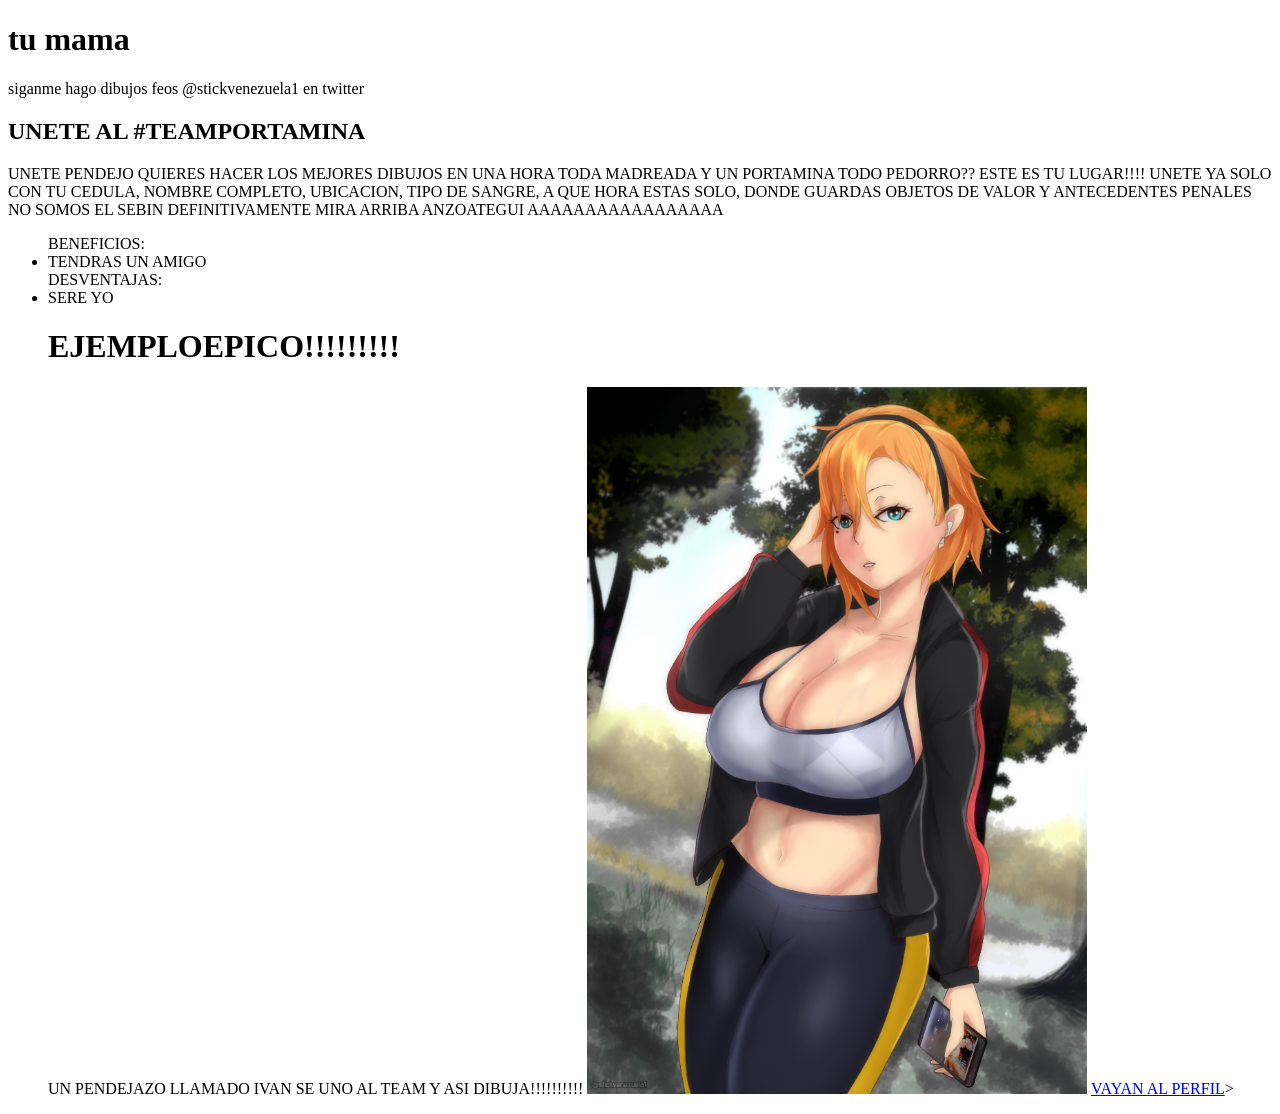
==== index2.html @ 905dafc1 "Changes to be committed:" ====
<!DOCTYPE html>
<html lang="en">
    <head>
        <title>ivan</title>
    </head>
        <body>
            <h1>tu mama</h1>
            siganme hago dibujos feos @stickvenezuela1 en twitter
            <h2>UNETE AL #TEAMPORTAMINA</h2>
            UNETE PENDEJO QUIERES HACER LOS MEJORES DIBUJOS EN UNA HORA TODA MADREADA Y UN PORTAMINA TODO PEDORRO?? ESTE ES TU LUGAR!!!! UNETE YA SOLO CON TU CEDULA, NOMBRE COMPLETO, UBICACION, TIPO DE SANGRE, A QUE HORA ESTAS SOLO, DONDE GUARDAS OBJETOS DE VALOR Y ANTECEDENTES PENALES NO SOMOS EL SEBIN DEFINITIVAMENTE MIRA ARRIBA ANZOATEGUI AAAAAAAAAAAAAAAAA
  
            <ul>
            BENEFICIOS:
            <li>TENDRAS UN AMIGO</li>

            DESVENTAJAS:
            <li>SERE YO</li>

            <h1>EJEMPLOEPICO!!!!!!!!!</h1>
            UN PENDEJAZO LLAMADO IVAN SE UNO AL TEAM Y ASI DIBUJA!!!!!!!!!!
            <img width="500"src="hola.jpg" alt="ejemplo epico">
            <a href="https://x.com/stickvenezuela1">VAYAN AL PERFIL</a>>
        </ul>
        </body>
</html>
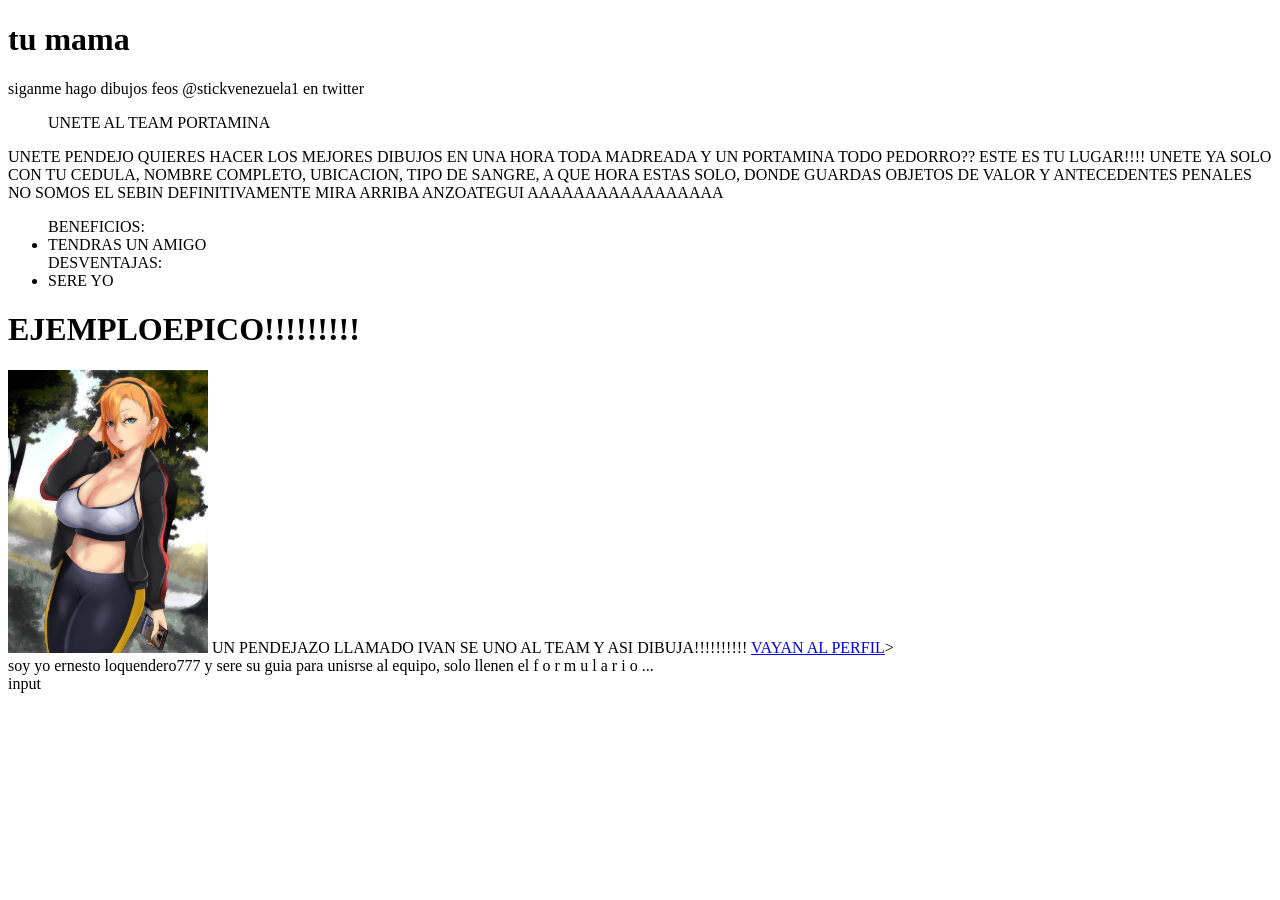
==== commit 1e7768db: "si" ====
--- a/index2.html
+++ b/index2.html
@@ -6,7 +6,8 @@
         <body>
             <h1>tu mama</h1>
             siganme hago dibujos feos @stickvenezuela1 en twitter
-            <h2>UNETE AL #TEAMPORTAMINA</h2>
+            <article>
+            <ul>UNETE AL TEAM PORTAMINA</ul>
             UNETE PENDEJO QUIERES HACER LOS MEJORES DIBUJOS EN UNA HORA TODA MADREADA Y UN PORTAMINA TODO PEDORRO?? ESTE ES TU LUGAR!!!! UNETE YA SOLO CON TU CEDULA, NOMBRE COMPLETO, UBICACION, TIPO DE SANGRE, A QUE HORA ESTAS SOLO, DONDE GUARDAS OBJETOS DE VALOR Y ANTECEDENTES PENALES NO SOMOS EL SEBIN DEFINITIVAMENTE MIRA ARRIBA ANZOATEGUI AAAAAAAAAAAAAAAAA
   
             <ul>
@@ -15,11 +16,17 @@
 
             DESVENTAJAS:
             <li>SERE YO</li>
-
+            </article>
             <h1>EJEMPLOEPICO!!!!!!!!!</h1>
+            <img width="200"src="hola.jpg" alt="ejemplo epico">
             UN PENDEJAZO LLAMADO IVAN SE UNO AL TEAM Y ASI DIBUJA!!!!!!!!!!
-            <img width="500"src="hola.jpg" alt="ejemplo epico">
             <a href="https://x.com/stickvenezuela1">VAYAN AL PERFIL</a>>
+            <aside>
+                soy yo ernesto loquendero777 y sere su guia para unisrse al equipo, solo llenen el f o r m u l a r i o ...
+                <form action="targeta">
+                    input
+                </form>
+            </aside>
         </ul>
         </body>
 </html>
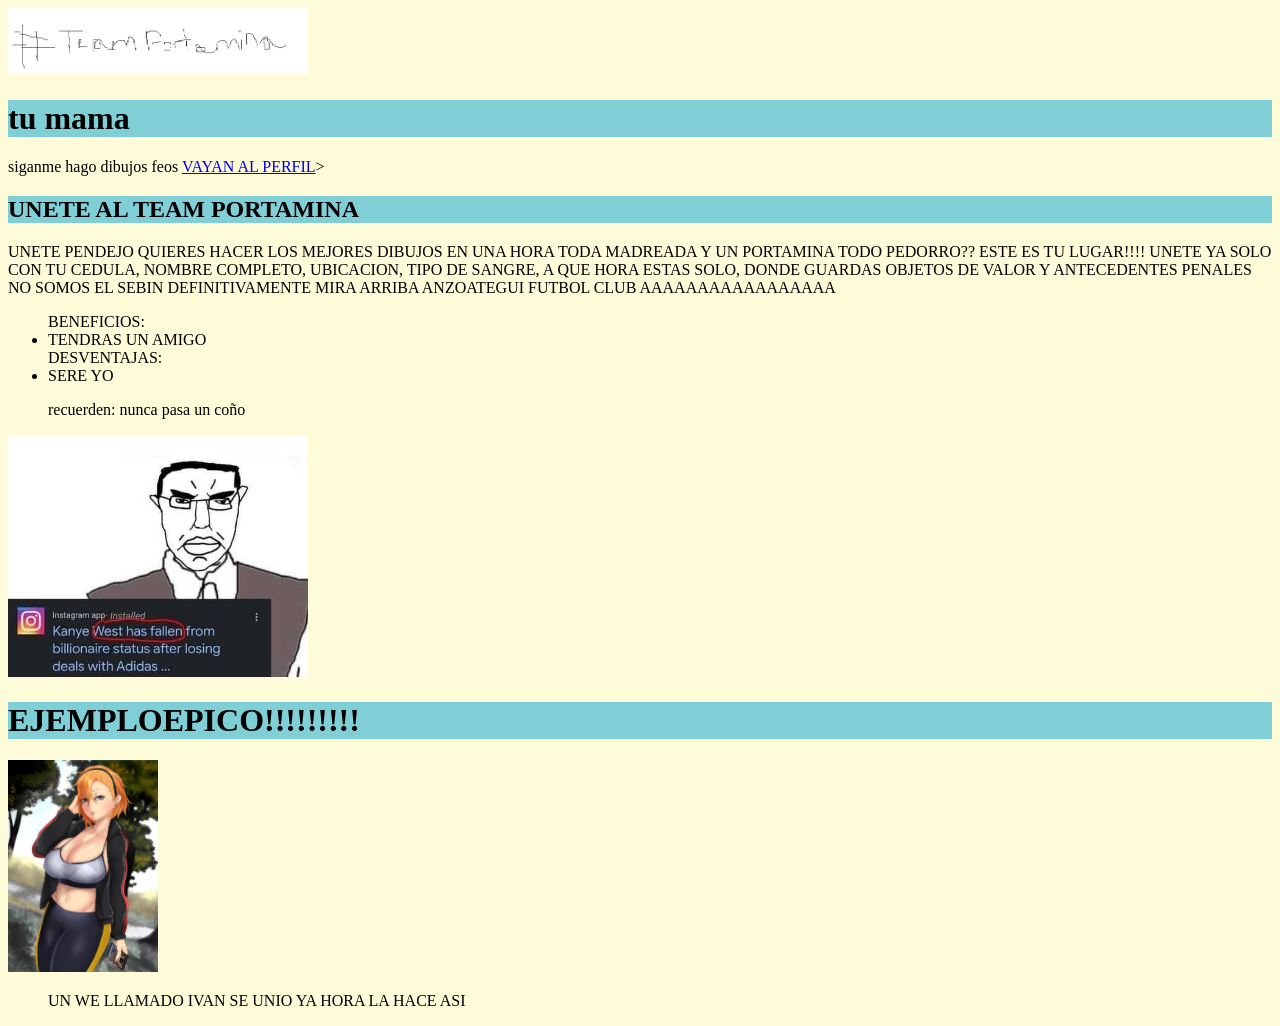
==== commit dc1bfcc2: "Changes to be committed:" ====
--- a/index2.html
+++ b/index2.html
@@ -1,32 +1,41 @@
 <!DOCTYPE html>
 <html lang="en">
     <head>
-        <title>ivan</title>
+        <style>body {
+            background-color: #fefbd8;
+        }
+        h1 {
+            background-color: #80ced6;
+        }
+        div {
+            background-color: #d5f4e6;
+        }
+        span {
+            background-color: #f18973;
+        }</style>
+<title>ivan</title>
     </head>
         <body>
-            <h1>tu mama</h1>
-            siganme hago dibujos feos @stickvenezuela1 en twitter
-            <article>
-            <ul>UNETE AL TEAM PORTAMINA</ul>
-            UNETE PENDEJO QUIERES HACER LOS MEJORES DIBUJOS EN UNA HORA TODA MADREADA Y UN PORTAMINA TODO PEDORRO?? ESTE ES TU LUGAR!!!! UNETE YA SOLO CON TU CEDULA, NOMBRE COMPLETO, UBICACION, TIPO DE SANGRE, A QUE HORA ESTAS SOLO, DONDE GUARDAS OBJETOS DE VALOR Y ANTECEDENTES PENALES NO SOMOS EL SEBIN DEFINITIVAMENTE MIRA ARRIBA ANZOATEGUI AAAAAAAAAAAAAAAAA
-  
+        <img width="300"src="portamina banner.jpg">
+        <h1>tu mama</h1>
+            siganme hago dibujos feos <a href="https://x.com/stickvenezuela1">VAYAN AL PERFIL</a>>
+        <article>
+            <h1>UNETE AL TEAM PORTAMINA</h1>
+            UNETE PENDEJO QUIERES HACER LOS MEJORES DIBUJOS EN UNA HORA TODA MADREADA Y UN PORTAMINA TODO PEDORRO?? ESTE ES TU LUGAR!!!! UNETE YA SOLO CON TU CEDULA, NOMBRE COMPLETO, UBICACION, TIPO DE SANGRE, A QUE HORA ESTAS SOLO, DONDE GUARDAS OBJETOS DE VALOR Y ANTECEDENTES PENALES NO SOMOS EL SEBIN DEFINITIVAMENTE MIRA ARRIBA ANZOATEGUI FUTBOL CLUB AAAAAAAAAAAAAAAAA
+            
             <ul>
             BENEFICIOS:
             <li>TENDRAS UN AMIGO</li>
 
             DESVENTAJAS:
             <li>SERE YO</li>
-            </article>
+            </ul>
+            <ul>recuerden: nunca pasa un coño</ul>
+            <img width="300"src="conazo.jpg">
+        </article>
             <h1>EJEMPLOEPICO!!!!!!!!!</h1>
-            <img width="200"src="hola.jpg" alt="ejemplo epico">
-            UN PENDEJAZO LLAMADO IVAN SE UNO AL TEAM Y ASI DIBUJA!!!!!!!!!!
-            <a href="https://x.com/stickvenezuela1">VAYAN AL PERFIL</a>>
-            <aside>
-                soy yo ernesto loquendero777 y sere su guia para unisrse al equipo, solo llenen el f o r m u l a r i o ...
-                <form action="targeta">
-                    input
-                </form>
-            </aside>
-        </ul>
-        </body>
+            <img width="150"src="hola.jpg" alt="ejemplo epico">
+            <ul>UN WE LLAMADO IVAN SE UNIO YA HORA LA HACE ASI</ul>
+    </ul>
+</body>
 </html>
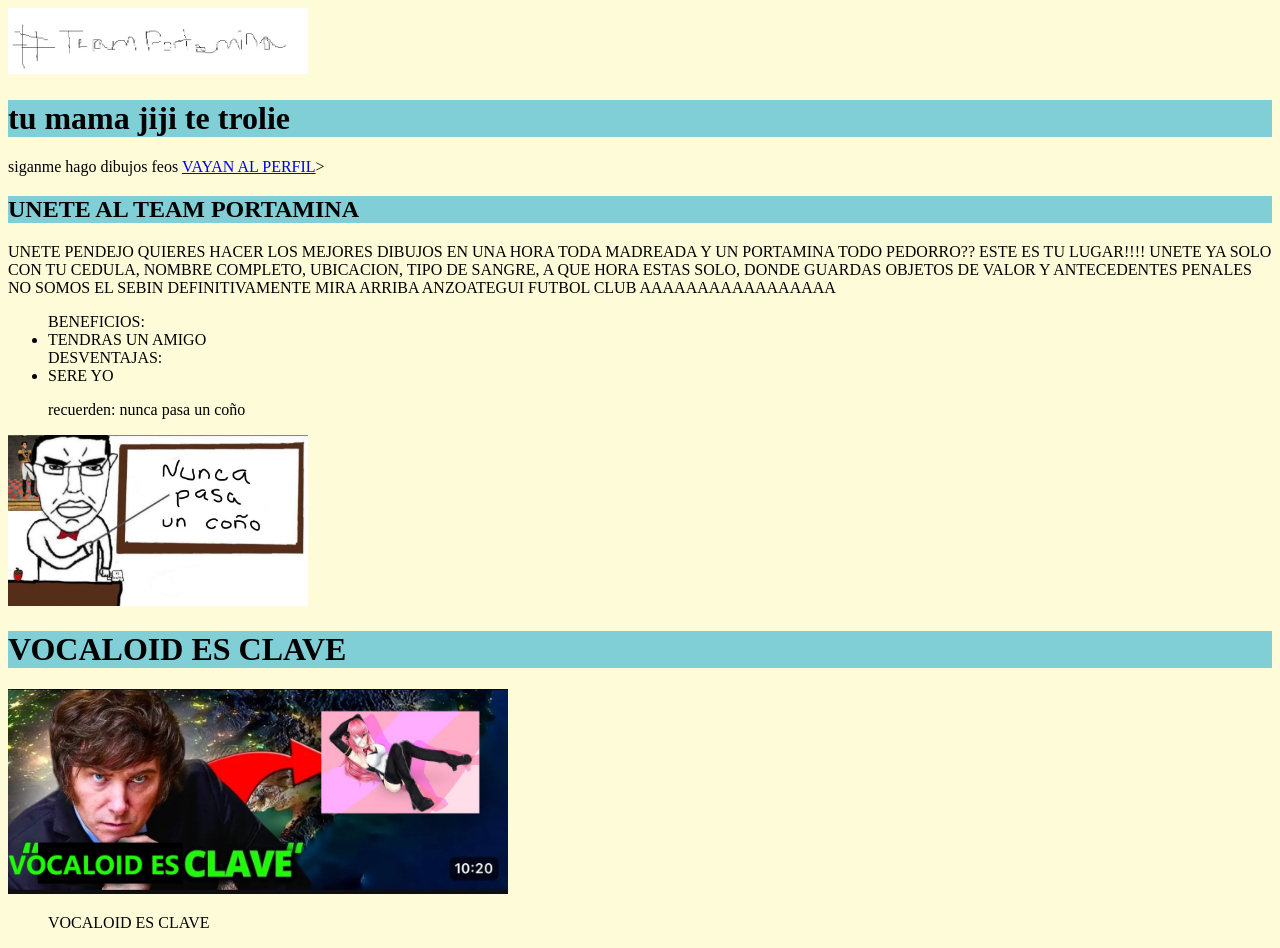
==== commit bf292a69: "Changes to be committed: 	new file:   Untitled-1.ipynb 	new file:   clave.jpg 	modified:   conazo.jp" ====
--- a/index2.html
+++ b/index2.html
@@ -17,7 +17,7 @@
     </head>
         <body>
         <img width="300"src="portamina banner.jpg">
-        <h1>tu mama</h1>
+        <h1>tu mama jiji te trolie</h1>
             siganme hago dibujos feos <a href="https://x.com/stickvenezuela1">VAYAN AL PERFIL</a>>
         <article>
             <h1>UNETE AL TEAM PORTAMINA</h1>
@@ -33,9 +33,9 @@
             <ul>recuerden: nunca pasa un coño</ul>
             <img width="300"src="conazo.jpg">
         </article>
-            <h1>EJEMPLOEPICO!!!!!!!!!</h1>
-            <img width="150"src="hola.jpg" alt="ejemplo epico">
-            <ul>UN WE LLAMADO IVAN SE UNIO YA HORA LA HACE ASI</ul>
+            <h1>VOCALOID ES CLAVE</h1>
+            <img width="500"src="clave.jpg" alt="ejemplo epico">
+            <ul>VOCALOID ES CLAVE</ul>
     </ul>
 </body>
 </html>
